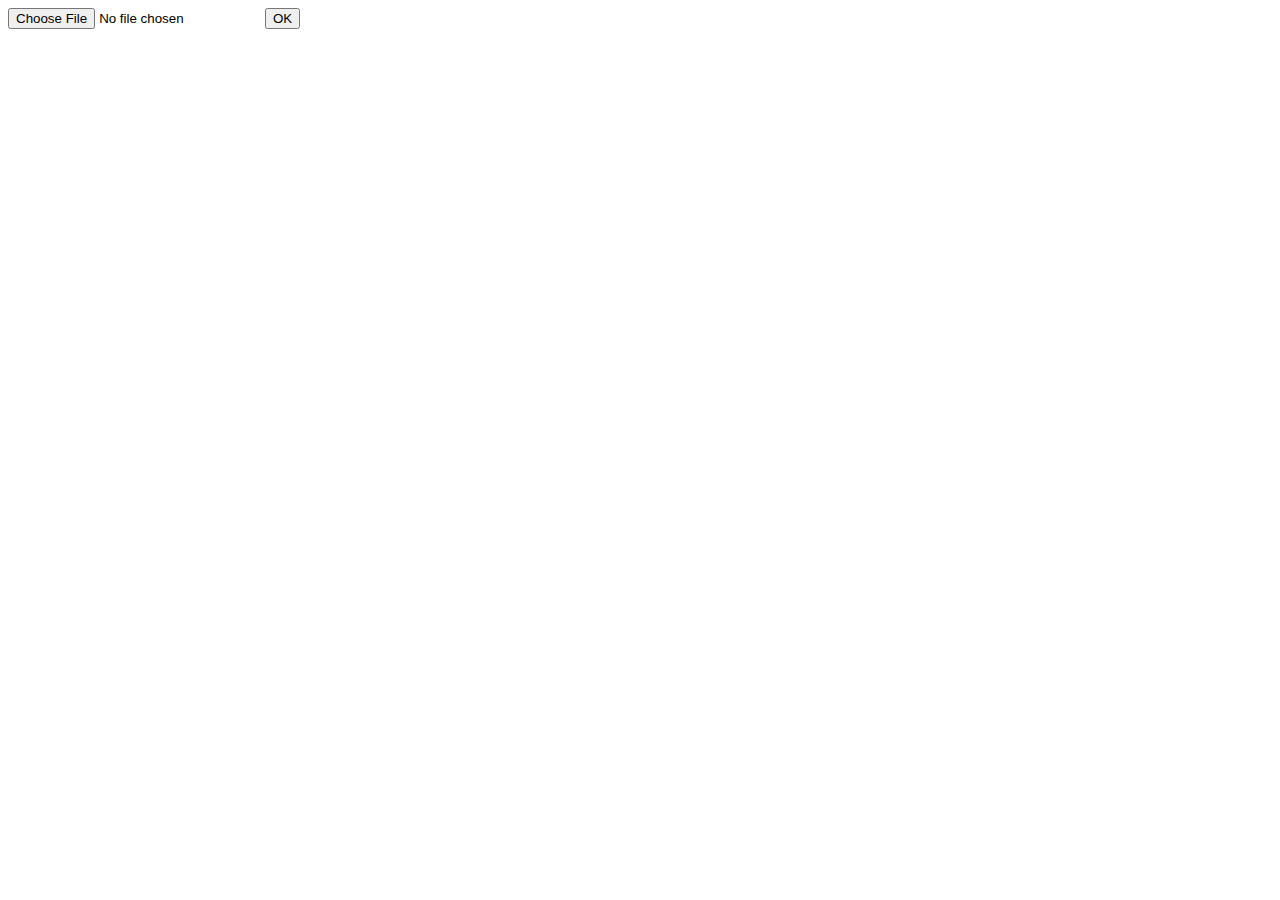
==== testing_api/index.html @ 3b675a04 "addfile" ====
<!DOCTYPE html>
<html lang="en">
<head>
    <meta charset="UTF-8">
    <meta http-equiv="X-UA-Compatible" content="IE=edge">
    <meta name="viewport" content="width=device-width, initial-scale=1.0">
    <title>Document</title>
</head>
<body>
    <input type="file" src="" alt="" id="uploadinput">
    <button type="submit" id="uploadBtn">OK</button>
    <script src="index.js"></script>
</body>
</html>
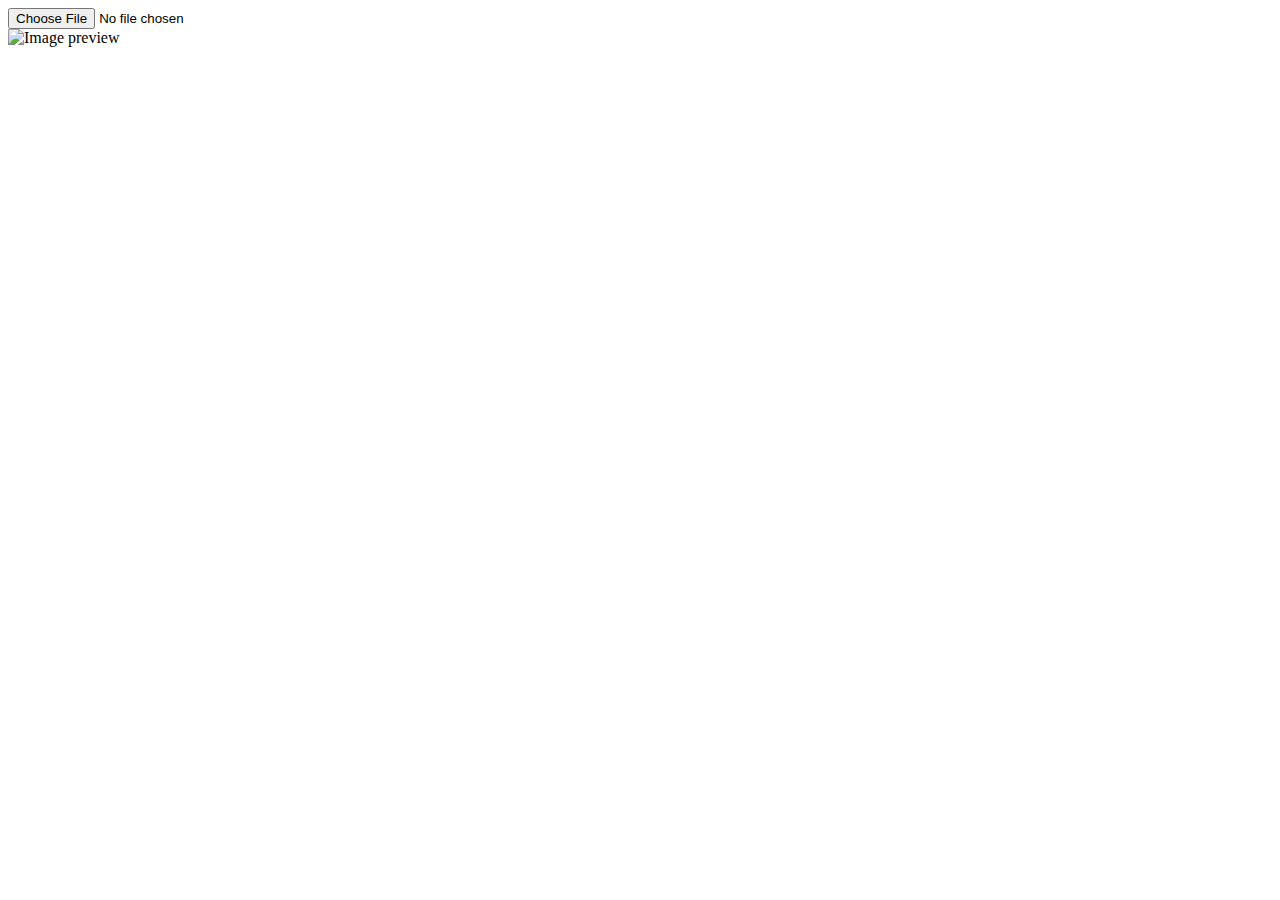
==== commit e4ee7fe8: "addfile" ====
--- a/testing_api/index.html
+++ b/testing_api/index.html
@@ -1,14 +1,16 @@
 <!DOCTYPE html>
 <html lang="en">
-<head>
-    <meta charset="UTF-8">
-    <meta http-equiv="X-UA-Compatible" content="IE=edge">
-    <meta name="viewport" content="width=device-width, initial-scale=1.0">
+  <head>
+    <meta charset="UTF-8" />
+    <meta http-equiv="X-UA-Compatible" content="IE=edge" />
+    <meta name="viewport" content="width=device-width, initial-scale=1.0" />
     <title>Document</title>
-</head>
-<body>
-    <input type="file" src="" alt="" id="uploadinput">
-    <button type="submit" id="uploadBtn">OK</button>
+  </head>
+  <body>
+    <input type="file" onchange="previewFile()" />
+    <br />
+    <img src="" height="200" alt="Image preview" />
+    <!-- <button type="submit" id="uploadBtn">OK</button> -->
     <script src="index.js"></script>
-</body>
-</html>+  </body>
+</html>
